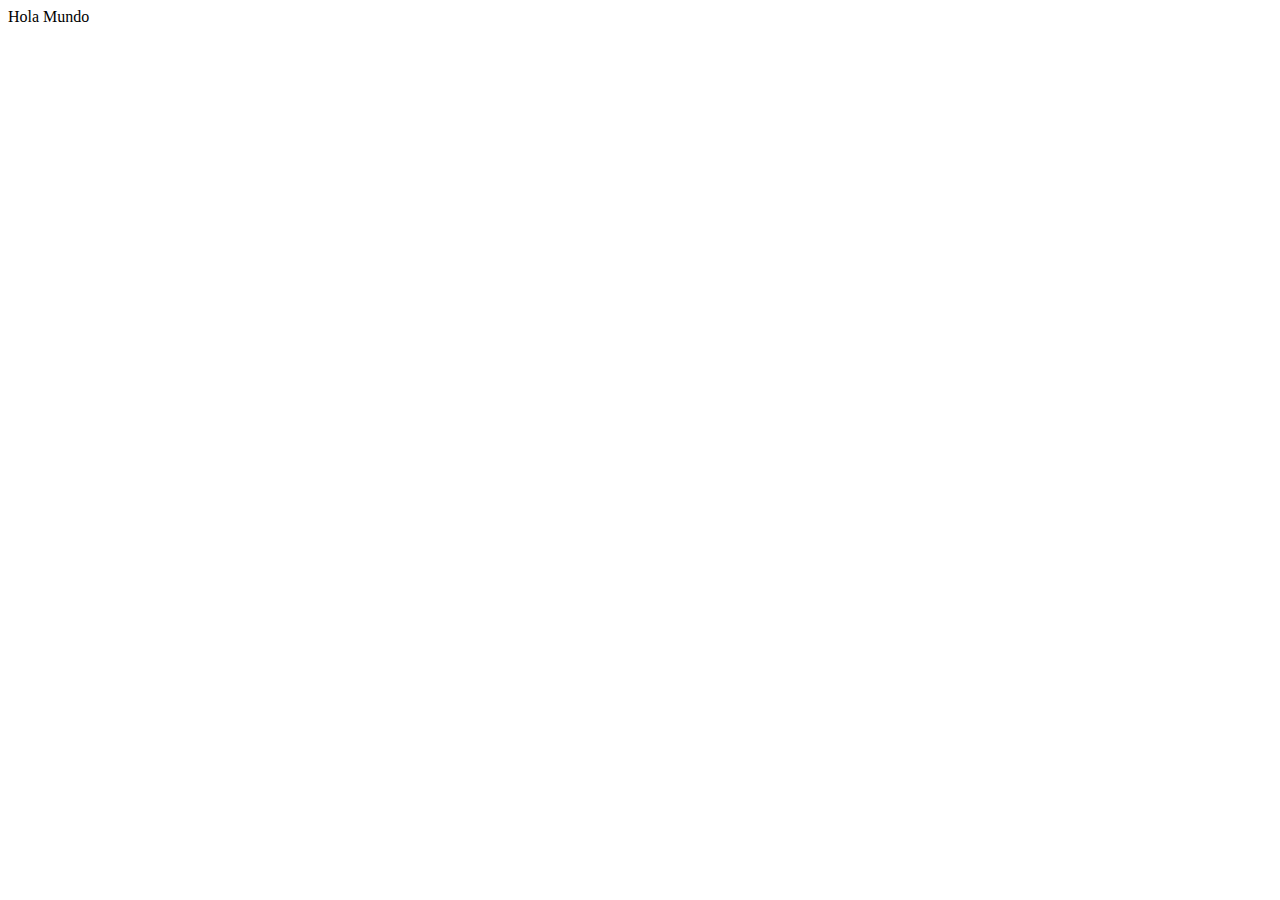
==== nosotros.html @ 62d333a2 "primer commit" ====
<!DOCTYPE html>
<html lang="en">
<head>
    <meta charset="UTF-8">
    <meta http-equiv="X-UA-Compatible" content="IE=edge">
    <meta name="viewport" content="width=device-width, initial-scale=1.0">
    <title>Nosotros</title>
</head>
<body>
   Hola Mundo 
</body>
</html>
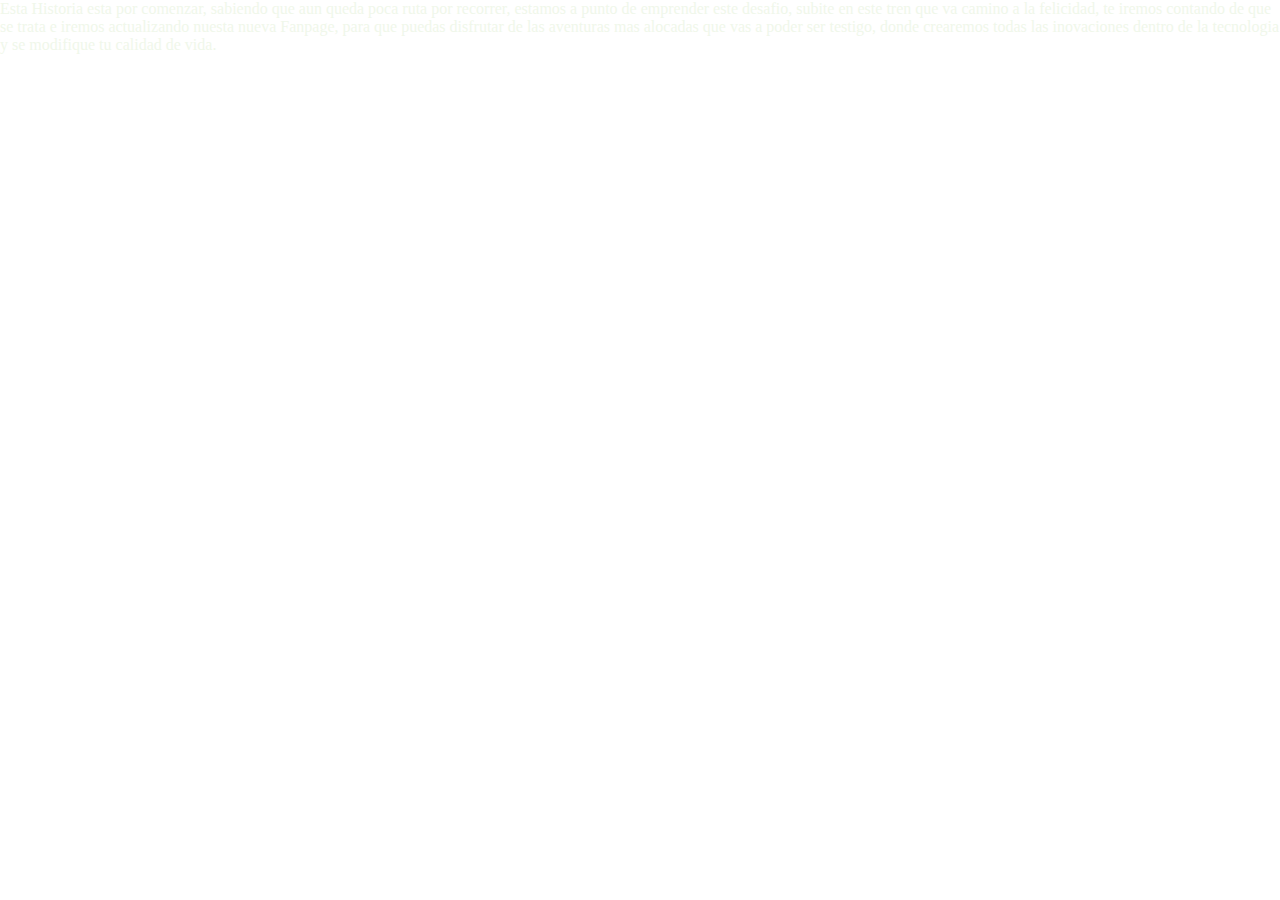
==== commit 300a9c5e: "Entrega3" ====
--- a/nosotros.html
+++ b/nosotros.html
@@ -5,8 +5,12 @@
     <meta http-equiv="X-UA-Compatible" content="IE=edge">
     <meta name="viewport" content="width=device-width, initial-scale=1.0">
     <title>Nosotros</title>
+    <link rel="stylesheet" href="style.css">
 </head>
 <body>
-   Hola Mundo 
+    <p>Esta Historia esta por comenzar, sabiendo que aun queda poca ruta por recorrer, estamos a punto de emprender este desafio, subite
+        en este tren que va camino a la felicidad, te iremos contando de que se trata e iremos actualizando nuesta nueva Fanpage, para que puedas
+        disfrutar de las aventuras mas alocadas que vas a poder ser testigo, donde crearemos todas las inovaciones dentro de la tecnologia y se modifique tu calidad de vida.
+    </p>
 </body>
 </html>--- a/style.css
+++ b/style.css
@@ -0,0 +1,79 @@
+*{
+    margin: 0;
+    padding: 0;
+    box-sizing: borter-box;
+}
+
+.banner {
+    background-image: url("imag/logo.png");
+    height: 900px;
+    position: relative;
+    display: flex;
+    align-items: center;
+    justify-content: center;
+}
+
+.banner::before{
+ content: "";
+ height: 100%;
+ width: 100%;
+ background: greenyellow;
+ opacity: 0.3;
+}
+
+.banner__info{
+    padding: 0.3em;
+    position: absolute;
+    width: 100%;
+    max-width: 900px;
+    text-align: center;
+    color: black;
+    margin: auto;
+}
+
+.banner__title{
+    line-height: 1.5;
+    font-size: 2em;
+    font-family: sans-serif;
+}
+
+.banner__p{
+    line-height: 2;
+    font-size: 0.9;
+    font-family: sans-serif;
+}
+ 
+
+nav {
+     display: flex;
+     justify-content: space-around;
+     align-items: center;
+     background-color: black;
+}
+a {
+    color: red;
+}
+p  {
+    color: rgb(240, 247, 234);
+}
+h1 {
+ 
+}
+
+p {
+    @import url('https://fonts.googleapis.com/css2?family=Roboto+Slab:wght@600&display=swap');
+}
+
+ul  {
+    list-style: none;
+    display: flex;
+    gap: 10px;
+}
+
+img {
+width: 40px;
+}
+
+.wall{
+ height: 100vh;   
+}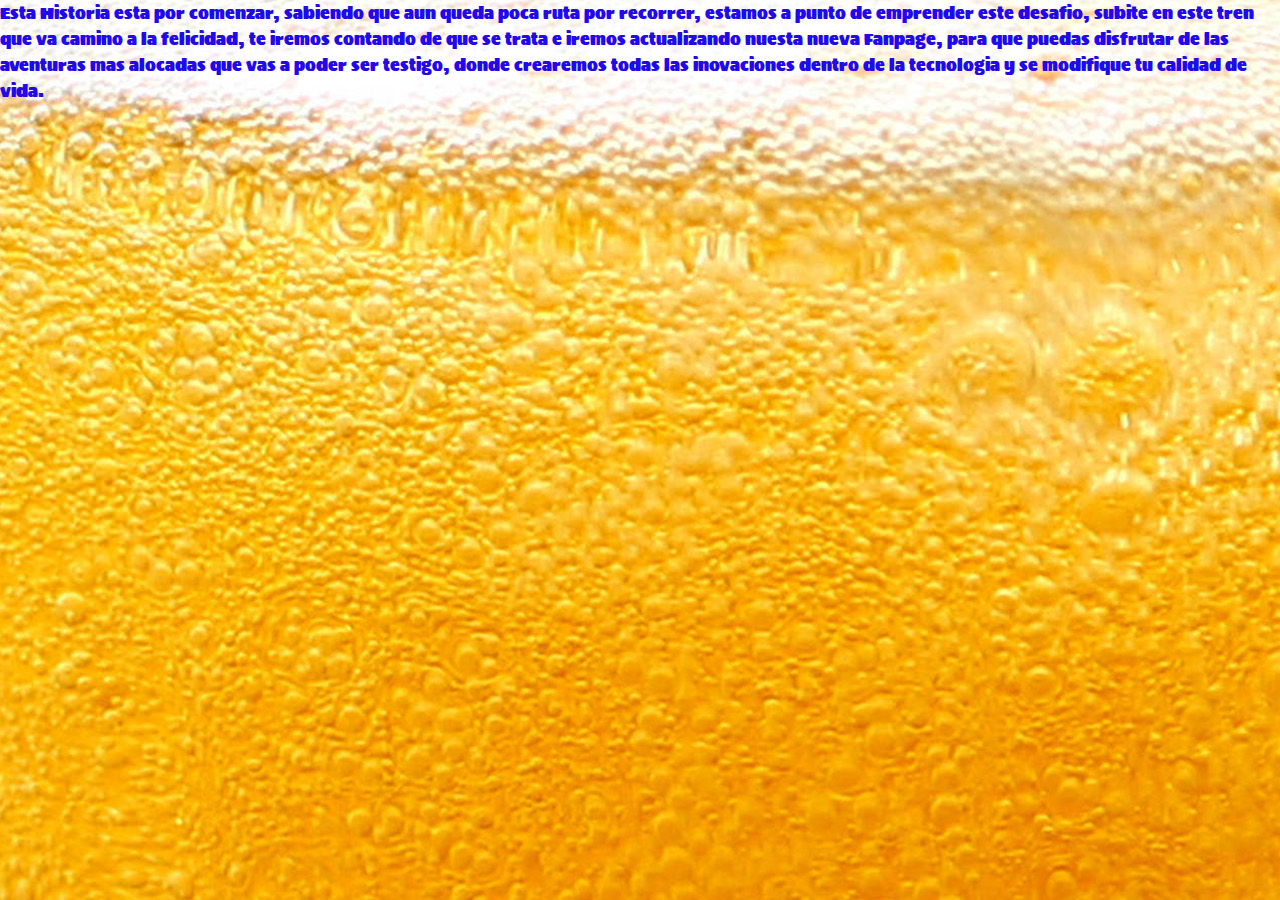
==== commit cc8a47e1: "cuarta entrega" ====
--- a/nosotros.html
+++ b/nosotros.html
@@ -12,5 +12,6 @@
         en este tren que va camino a la felicidad, te iremos contando de que se trata e iremos actualizando nuesta nueva Fanpage, para que puedas
         disfrutar de las aventuras mas alocadas que vas a poder ser testigo, donde crearemos todas las inovaciones dentro de la tecnologia y se modifique tu calidad de vida.
     </p>
+    
 </body>
 </html>--- a/style.css
+++ b/style.css
@@ -1,79 +1,263 @@
+@import url('https://fonts.googleapis.com/css2?family=Instrument+Serif&family=Roboto+Slab:wght@600&family=Sigmar&display=swap');
+
 *{
     margin: 0;
     padding: 0;
     box-sizing: borter-box;
-}
-
-.banner {
-    background-image: url("imag/logo.png");
-    height: 900px;
-    position: relative;
-    display: flex;
-    align-items: center;
-    justify-content: center;
-}
-
-.banner::before{
- content: "";
- height: 100%;
- width: 100%;
- background: greenyellow;
- opacity: 0.3;
-}
-
-.banner__info{
-    padding: 0.3em;
+    font-family: 'Instrument Serif', serif; font-family: 'Roboto Slab', serif; font-family: 'Sigmar', cursive;
+}
+
+#principal {
+    min-height: 100vh;
+    background-image: url(imag/textura\ de\ cerveza.jpg);
+}
+
+.header {
+    height: 80px;
+    width: 100%;
+    display: flex;
+    align-items: center;
+    justify-content: space-around;
+    padding: 0px 80px;
+    box-shadow: yellow; 0px 8px 24px;
+    position: fixed;
+    top: 0;
+    background-color: #fff;
+    z-index: 1;
+    image: 0.10px;
+    }
+
+.header img {
+    height: 70%;
+}
+
+.navbar ul{
+    display: flex;
+    list-style: none;
+    gap: 80px;
+    
+    
+}
+
+.navbar {
+    display: flex;
+    
+
+    }
+.navbar i {
+    font-size: 10px;
+    display: none;
+}
+
+#toggle-menu {
+display: none;
+
+}
+
+
+
+.navar-link {
+    text-decoration: none;
+    color: black;
+    font-weight: 50;
+    
+    
+}
+
+main {
+display: flex;
+flex-direction: column;
+align-items: center;
+justify-content: center;
+}
+
+#hero {
+    margin-top: 80px;
+    display: flex;
+    padding: 70px 0px;
+    width: 90%;
+    justify-content: center;
+}
+
+.hero-presentation {
+    display: flex;
+    flex-direction: column;
+    justify-content: space-between;
+    gap: 40px;
+}
+
+.hero-presentation h1 {
+    font-weight: 700;
+    font-size: 40px;
+    display: flex;
+    flex-direction: column;
+}
+.hero-presentation p {
+font-weight: 300;
+font-size: 14px;
+max-width: 350px;
+color: black;
+}
+
+.button-container {
+    display: flex;
+    gap: 15px;
+}
+
+.button-container a{
+    text-decoration: none;
+    border: 3px solid black;
+    border-radius: 20px;
+    padding: 8px 15px; 
+    font-size: 12px;
+    font-weight: 600;
+}
+.primary-btn {
+    background-color: black;
+    color: rgb(255, 255, 255);
+}
+.alt-btn {
+    background-color: rgb(253, 253, 253);
+    color: rgb(0, 0, 0);
+}
+.hero-img {
+    width: 50px;
+    
+}
+
+#about {
+    display: flex;
+    align-items: center;
+    justify-content: center
+    width: 80%;
+    max-width: 850px;
+    padding: 30px 0px;
+    font-weight: 200;
+    text-align: center;
+    
+}
+
+a {
+    color: rgb(13, 15, 1);
+}
+p  {
+    color: rgb(34, 8, 236);
+}
+
+
+
+
+body {
+    background: yellow;
+    background-image: url(imag/textura\ de\ cerveza.jpg);
+  
+}
+
+@media (max-width: 992px) {
+    .hero-presentation {
+        text-align: center;
+        width: 20%;
+        align-items: center;
+    }
+}
+
+.hero-presentation h1 {
+    display: block;
+    width: 100%;
+    }
+
+.hero-presentation p {
+    max-width: 80%;
+    font-size: 16px;
+}    
+
+.button-container {
+    justify-content: center;
+
+}
+
+.hero-img {
+    display: flex;
+    width: 375px;
+}
+
+#about {
+    font-size: 20px;
+}
+
+@media (max-width: 992px) {
+   .navbar ul {
+    background-color: white;
+    width: 100%;
+    height: calc(100vh - 80px);
     position: absolute;
-    width: 100%;
-    max-width: 900px;
-    text-align: center;
-    color: black;
-    margin: auto;
-}
-
-.banner__title{
-    line-height: 1.5;
-    font-size: 2em;
-    font-family: sans-serif;
-}
-
-.banner__p{
-    line-height: 2;
-    font-size: 0.9;
-    font-family: sans-serif;
-}
+    top: 80px;
+    left: 0;
+    flex-direction: column;
+    align-items: center;
+    justify-content: center;
+    transform: translateX(200%);
+    transition: all 0.4s ease-out;
+   } 
+}
+
+.navbar i {
+    display: block;
+}
+
+#toggle-menu: checked ~ .navbar-list {
+    transform: translatex (0%)
+    transition: all 0.4s ease-in;
+}
+.hero-presentation p {
+    max-width: 100%;
+}
+
+/**Servicios**/
+
+.servicios {
+    display: grid;
+    grid-template-columns: repeat(3, 1fr);
+    column-gap: 0.01rem;
+    
+}
+
+.servicios {
+    display: flex;
+    align-items: center;
+}
+
+.servicios h3 {
  
-
-nav {
-     display: flex;
-     justify-content: space-around;
-     align-items: center;
-     background-color: black;
-}
-a {
-    color: red;
-}
-p  {
-    color: rgb(240, 247, 234);
-}
-h1 {
- 
-}
-
-p {
-    @import url('https://fonts.googleapis.com/css2?family=Roboto+Slab:wght@600&display=swap');
-}
-
-ul  {
-    list-style: none;
-    display: flex;
-    gap: 10px;
-}
-
-img {
-width: 40px;
-}
-
-.wall{
- height: 100vh;   
+ font-weight: normal;
+ color: red
+  
+  
+}
+
+.servicios .iconos {
+    height: 5rem;
+    width: 5rem;
+    background-color: rgb(25, 10, 245);
+    border-radius: 50%;
+    display: flex;
+    justify-content: center;
+    align-items: center;
+}
+
+.servicios p {
+    line-height: 3;
+}
+
+footer {
+    width: 010%;
+    position: absolute;
+    bottom: 0;
+    left: ;
+    padding: 2rem 8%;
+    background-color: black;
+    display: flex;
+    justify-content: center;
+    align-items: center;
+    flex-direction: column;
 }